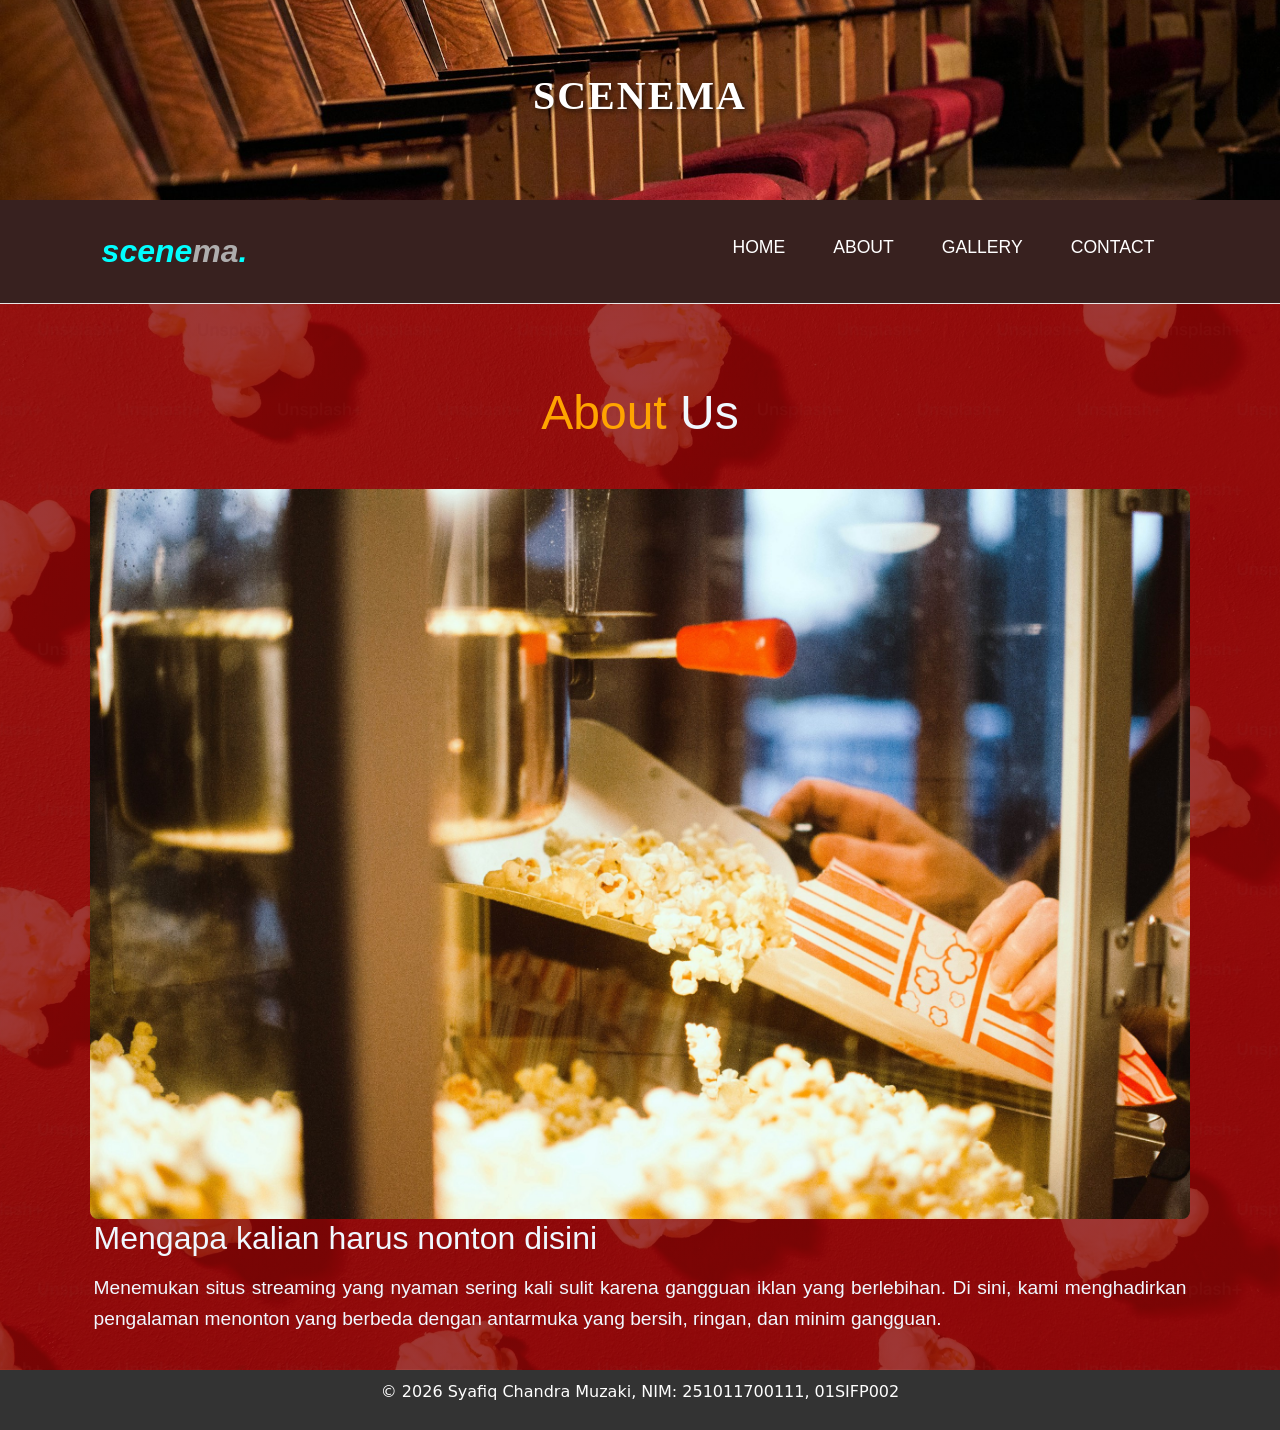
==== about.html @ 11230958 "initial commit" ====
<!DOCTYPE html>
<html lang="en">
  <head>
    <meta charset="UTF-8" />
    <meta name="viewport" content="width=device-width, initial-scale=1.0" />
    <title>Scenenema</title>
<link rel="stylesheet" href="bootstrap-5.3.8-dist/css/bootstrap.min.css" />
    <link rel="stylesheet" href="css/style.css" />

    <style>
      * {
        margin: 0;
        padding: 0;
        box-sizing: border-box;
        outline: none;
        border: none;
        text-decoration: none;
      }

      body {
        background-color: rgba(134, 6, 6, 0.882);
        color: aliceblue;
      }

      /* Banner */
      .banner {
        position: relative;
        top: 0;
        width: 100%;
        z-index: 10;
        overflow: hidden;
      }

      .banner-img {
        width: 100%;
        height: 200px;
        display: block;
        object-fit: cover;
      }

      .banner-text {
        position: absolute;
        top: 50%;
        left: 50%;
        transform: translate(-50%, -50%);
        text-align: center;
        color: white;
        width: 100%;
        font-family: Verdana, Geneva, Tahoma, sans-serif;
      }

      .banner-text h1 {
        font-size: 2.5rem;
        font-weight: 700;
        letter-spacing: 2px;
        text-shadow: 2px 2px 5px rgba(0, 0, 0, 0.7);
        font-family: 'Times New Roman', Times, serif
      }

      /* Navbar */
      
      /* Content */
      .about {
        padding: 5rem 7% 1.4rem;
        background-image: linear-gradient(rgba(134, 6, 6, 0.8), rgba(134, 6, 6, 0.8)), url('img/pop.jfif');
        background-size: cover;
        background-position: center;
      
        
      }

      .about h2 {
        text-align: center;
        font-size: 3rem;
        margin-bottom: 3rem;
        color: aliceblue;
        font-family: Arial, Helvetica, sans-serif
      }

      .about h2 span {
        color: orange;
      }

      .about .row {
        display: flex;
      }

      .about .row .about-img {
        flex: 1 1 45rem;
      }

      .about .row .about-img img {
        width: 100%;
        border-radius: 8px;
      }

      .about .row .content {
        flex: 1 1 35rem;
        padding: 0 1rem;
      }

      .about .row .content h3 {
        font-size: 2rem;
        margin-bottom: 1rem;
        font-family: Verdana, Geneva, Tahoma, sans-serif;
      }

      .about .row .content p {
        margin-bottom: 0.8rem;
        font-size: 1.2rem;
        font-weight: 10;
        line-height: 1.6;
        font-family: Verdana, Geneva, Tahoma, sans-serif;
        text-align: justify;
      }

      /* Footer */
      .footer {
        background-color: #333;
        color: white;
        text-align: center;
        padding: 10px;
        width: 100%;
      }
    </style>
  </head>

  <body>
    <header class="banner" id="home">
      <img src="img/headhero.jpg" alt="Banner Scenema" class="banner-img" />
      <div class="banner-text">
        <h1>SCENEMA</h1>
      </div>
    </header>

     <nav class="navbar navbar-expand-lg navbar-dark navbar-custom">
      <div class="container-fluid">
        <a class="navbar-brand" href="#">scene<span>ma</span>.</a>
        <button
          class="navbar-toggler"
          type="button"
          data-bs-toggle="collapse"
          data-bs-target="#navbarNav"
        >
          <span class="navbar-toggler-icon"></span>
        </button>
        <div class="collapse navbar-collapse" id="navbarNav">
          <ul class="navbar-nav ms-auto">
            <li class="nav-item">
              <a class="nav-link" href="index.html">HOME</a>
            </li>
            <li class="nav-item">
              <a class="nav-link" href="about.html">ABOUT</a>
            </li>
            <li class="nav-item">
              <a class="nav-link" href="gallery.html">GALLERY</a>
            </li>
            <li class="nav-item">
              <a class="nav-link" href="contact.html">CONTACT</a>
            </li>
          </ul>
        </div>
      </div>
    </nav>


    <section class="about" id="about">
  <h2><span>About </span>Us</h2>

  <div class="row">
    <div class="about-img">
      <img src="img/about.jpg" alt="about us" />
    </div>

    <div class="content">
      <h3>Mengapa kalian harus nonton disini</h3>
      <p>
       Menemukan situs streaming yang nyaman sering kali sulit karena gangguan iklan yang
        berlebihan. Di sini, kami menghadirkan pengalaman menonton yang berbeda dengan antarmuka 
        yang bersih, ringan, dan minim gangguan.
      </p>
    </div>
  </div>
</section>
    </section>

    <footer class="footer">
      <p>&copy; 2026 Syafiq Chandra Muzaki, NIM: 251011700111, 01SIFP002</p>
      <div id="time"></div>
    </footer>

    <script src="js/script.js"></script>
  </body>
</html>
---- css/style.css ----
/* Navbar Custom */
.navbar-custom {
  padding: 1.4rem 7%;
  background-color: rgba(51, 33, 31, 0.95);
  border-bottom: 1px solid #ffffffe1;
}

.navbar-brand {
  font-size: 2rem;
  font-weight: 700;
  color: aqua !important; /* Gunakan important jika tertimpa bootstrap */
  font-style: italic;
  font-family: Verdana, sans-serif;
}

.navbar-brand span {
  color: rgba(224, 233, 233, 0.704);
}

.nav-link {
  color: white !important;
  font-size: 1.1rem;
  margin: 0 1rem;
  font-family: Verdana, sans-serif;
  position: relative;
}

.nav-link:hover {
  color: rgb(101, 100, 100) !important;
}

.nav-link::after {
  content: "";
  display: block;
  padding-bottom: 0.5rem;
  border-bottom: 0.1rem solid rgb(243, 207, 207);
  transform: scaleX(0);
  transition: 0.2s linear;
}

.nav-link:hover::after {
  transform: scaleX(0.5);
}
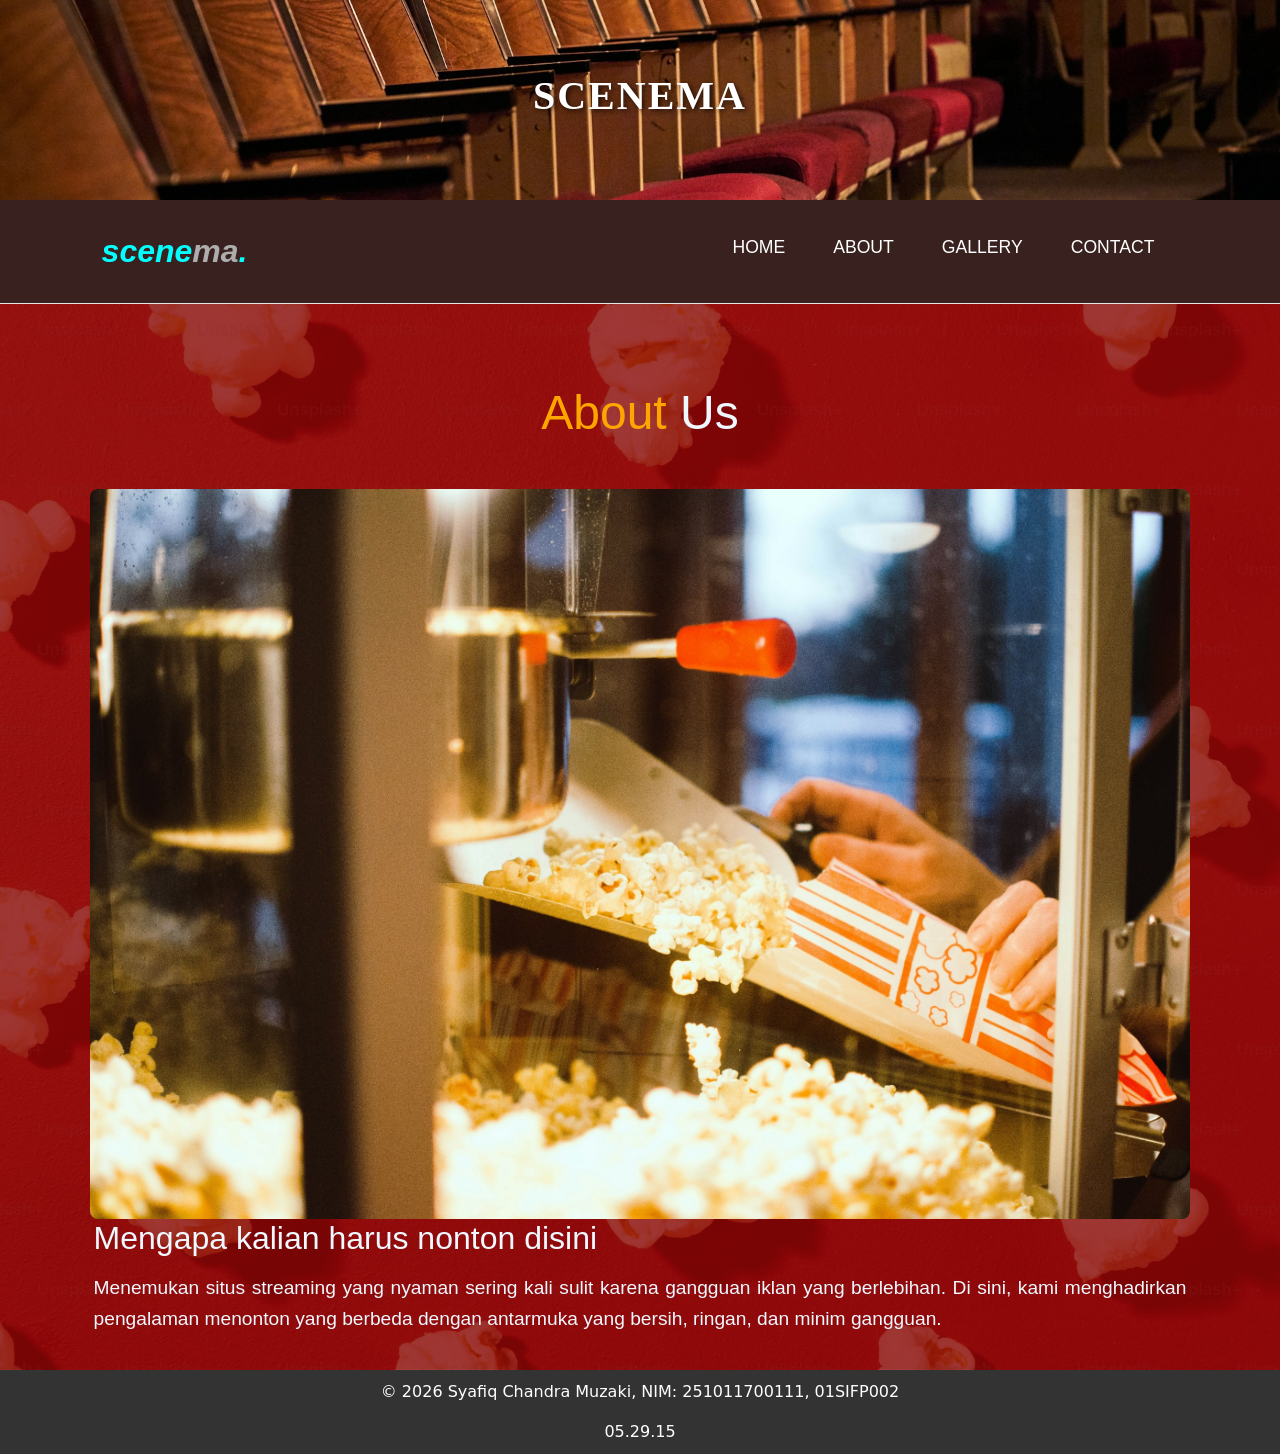
==== commit a80cbe53: "[Add] Penentuan Waktu" ====
--- a/about.html
+++ b/about.html
@@ -186,7 +186,8 @@
 
     <footer class="footer">
       <p>&copy; 2026 Syafiq Chandra Muzaki, NIM: 251011700111, 01SIFP002</p>
-      <div id="time"></div>
+      <div id="jam"></div>
+      <script src="js/script.js"></script>
     </footer>
 
     <script src="js/script.js"></script>
